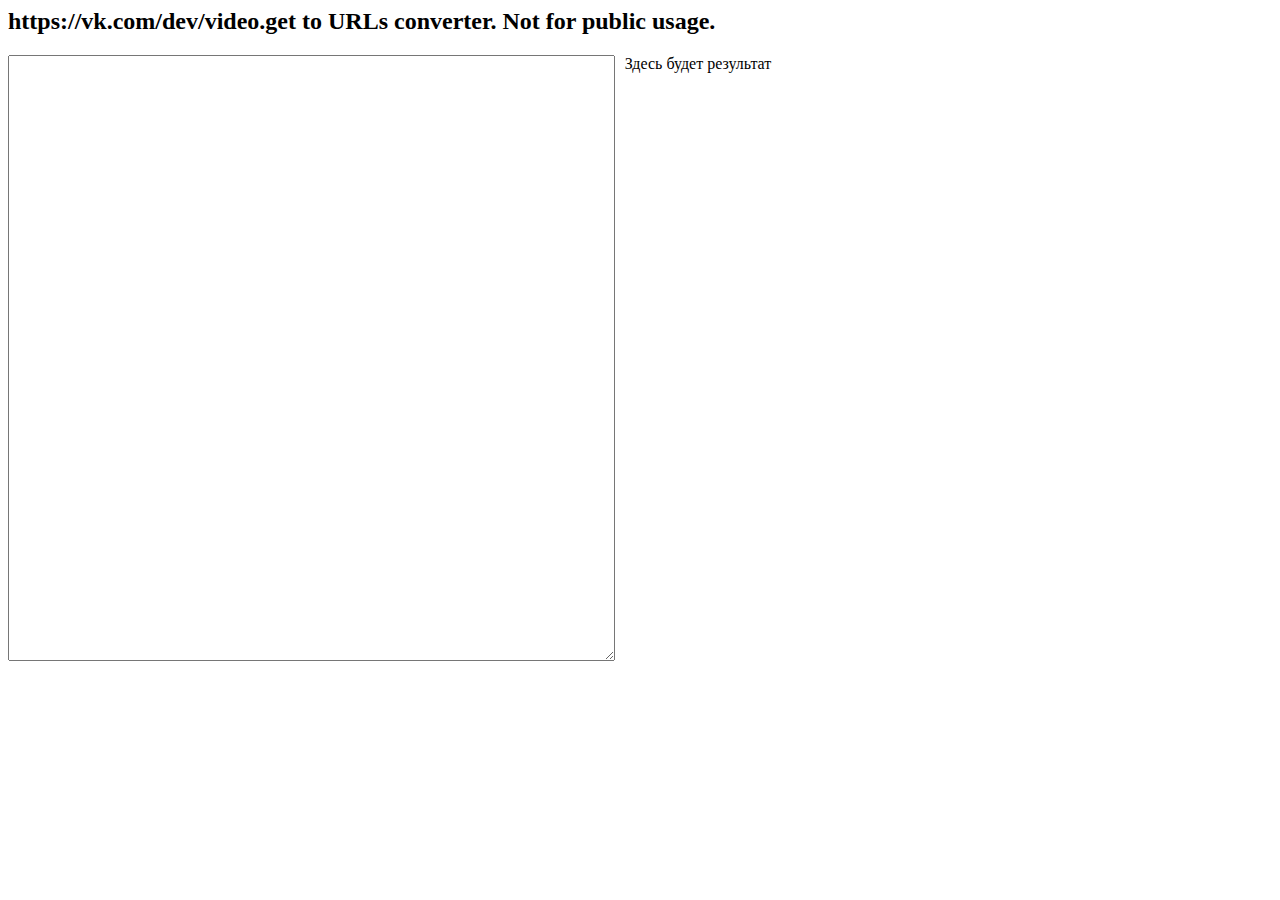
==== vkdownloader.html @ e2b7fa95 "Add files via upload" ====
<html>
<title>vk downloader</title>
<head>

<style>
div.json {
	margin:auto;
	width:100%;
}
div.json > textarea {

	width:48%;
	float:left;
	display: block;
}
div.result { 
	width: 48%;
	margin-left: 10px;
	float:left;
}
</style>
<script
  src="https://code.jquery.com/jquery-3.3.1.slim.min.js"
  integrity="sha256-3edrmyuQ0w65f8gfBsqowzjJe2iM6n0nKciPUp8y+7E="
  crossorigin="anonymous"></script>
<script>
$(document).ready(function(){
	$('div.json > textarea').on('change keyup paste', function() {
	  $('div.result').empty();
	  let json = JSON.parse($(this).val());
	  for (var item in json.response.items) {
	  	item = json.response.items[item];
	  	let files = item.files;
	  	$('<a>',{
		    text: item.title,
		    title: item.title,
		    href: files[Object.keys(files)[Object.keys(files).length - 1]],
		    download: item.title
		}).appendTo('div.result');
		$('<br><br>').appendTo('div.result');
	  }
	});
});
</script>
</head>

<body>
<h2>https://vk.com/dev/video.get to URLs converter. Not for public usage.</h2>

<div class='json'>
	<textarea rows='40'></textarea>
	<div class='result'>Здесь будет результат</div>
<div>
</body>
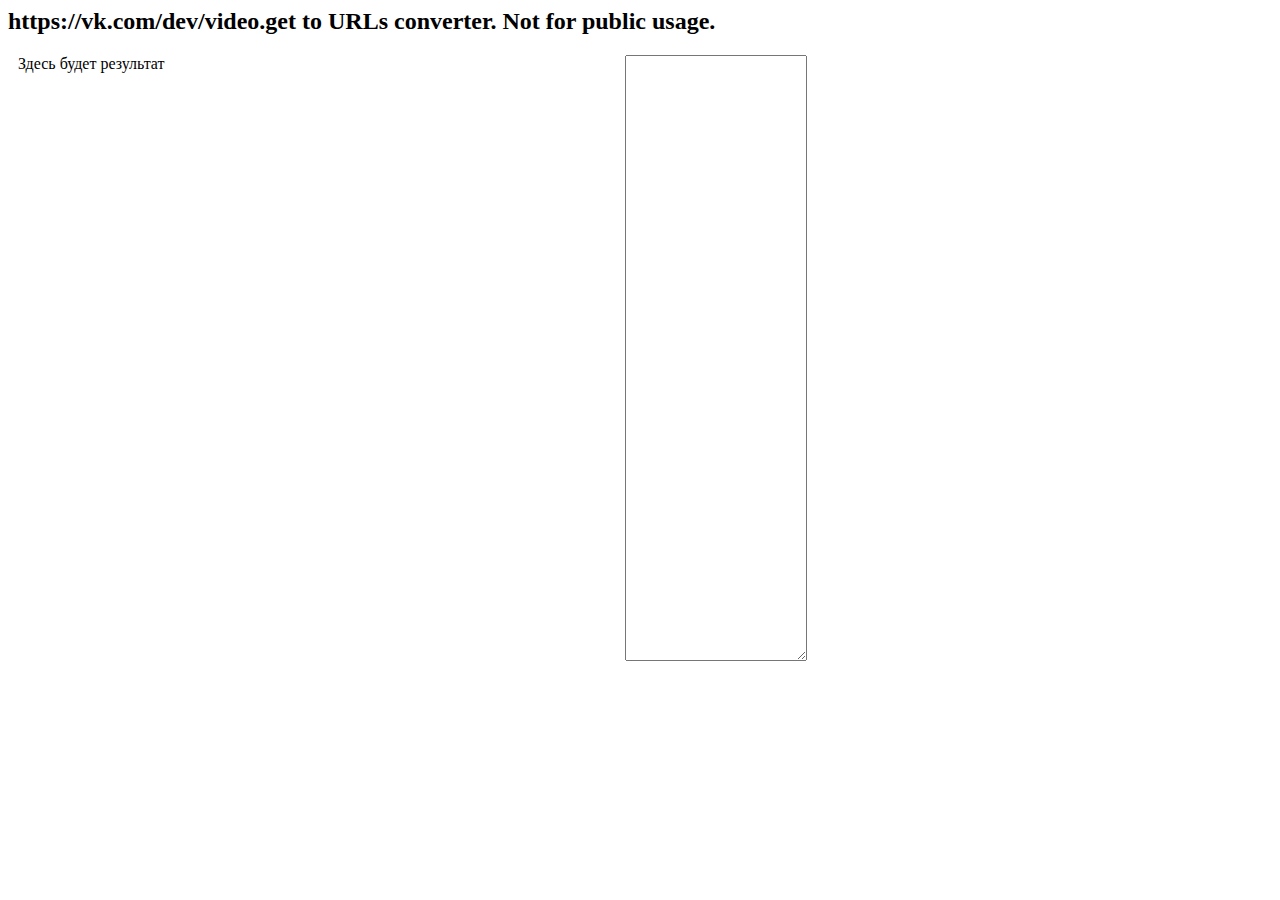
==== commit aca64be9: "update homepage" ====
--- a/vkdownloader.html
+++ b/vkdownloader.html
@@ -48,7 +48,10 @@
 <h2>https://vk.com/dev/video.get to URLs converter. Not for public usage.</h2>
 
 <div class='json'>
-	<textarea rows='40'></textarea>
+	<label>
+		<textarea rows='40'></textarea>
+	</label>
 	<div class='result'>Здесь будет результат</div>
-<div>
-</body>+</div>
+</body>
+</html>